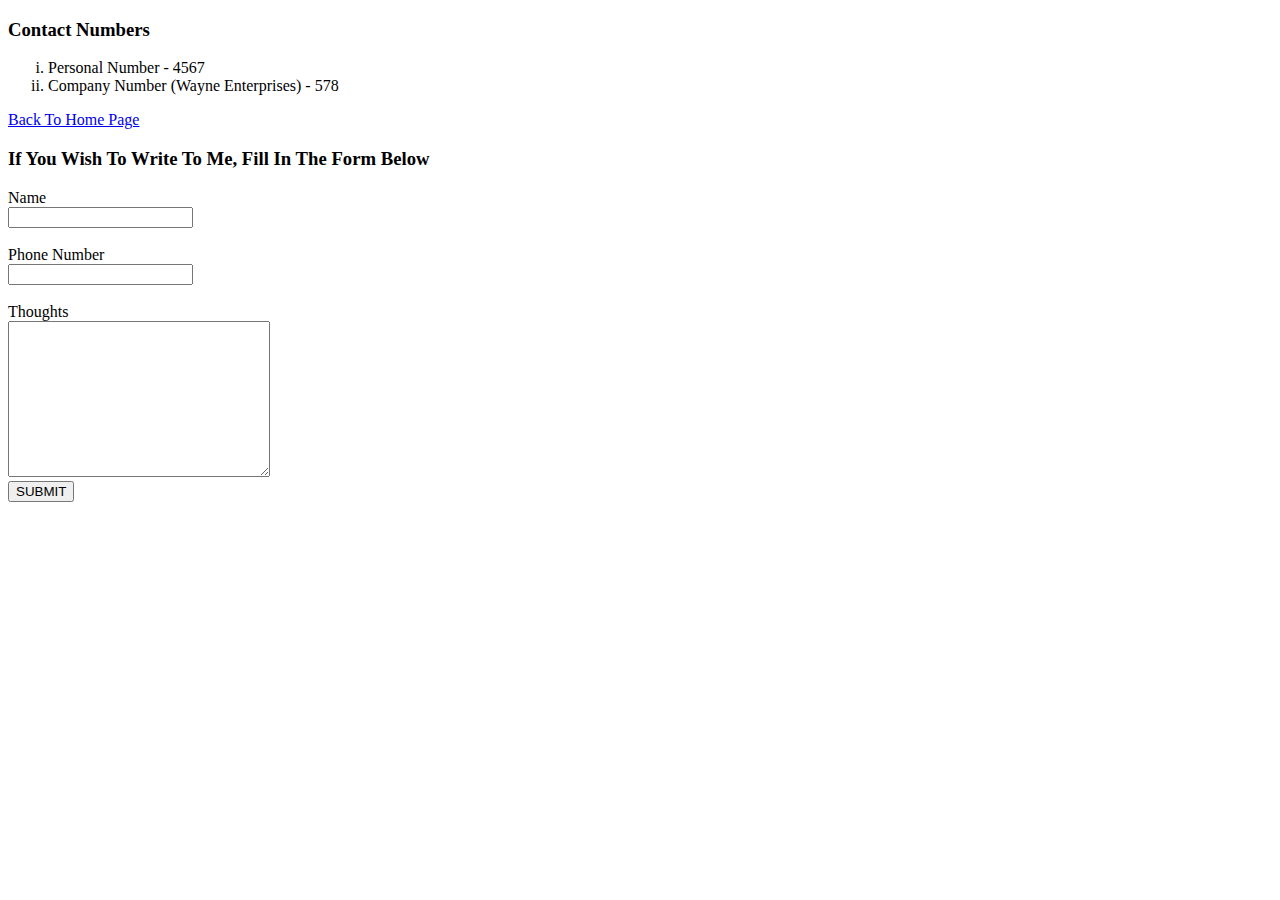
==== new1.html @ 5437155a "Blog files" ====
<!DOCTYPE html>
<head>
    <title>Contacts Page</title>
    <link rel="stylesheet" href="C:\Users\SAI\OneDrive\Desktop\style.css">
</head>
<body>
    <h3>Contact Numbers</h3>
    <ol type="i">
        <li>Personal Number - 4567</li>
        <li>Company Number (Wayne Enterprises) - 578</li>
    </ol>
     <a href="index.html">Back To Home Page</a>
     <br>
     <h3>If You Wish To Write To Me, Fill In The Form Below</h3>
     <form action="mailto:eshwar765chandra@gmail.com">
        <label>Name</label><br>
        <input type="text">
        <br>
        <br>
        <label>Phone Number</label><br>
        <input type="text">
        <br> 
        <br>
        <label for="">Thoughts</label><br>
        <textarea cols="30" rows="10"></textarea><br>
        <input type="submit" value="SUBMIT"><br>

     </form>
</body>
</html>
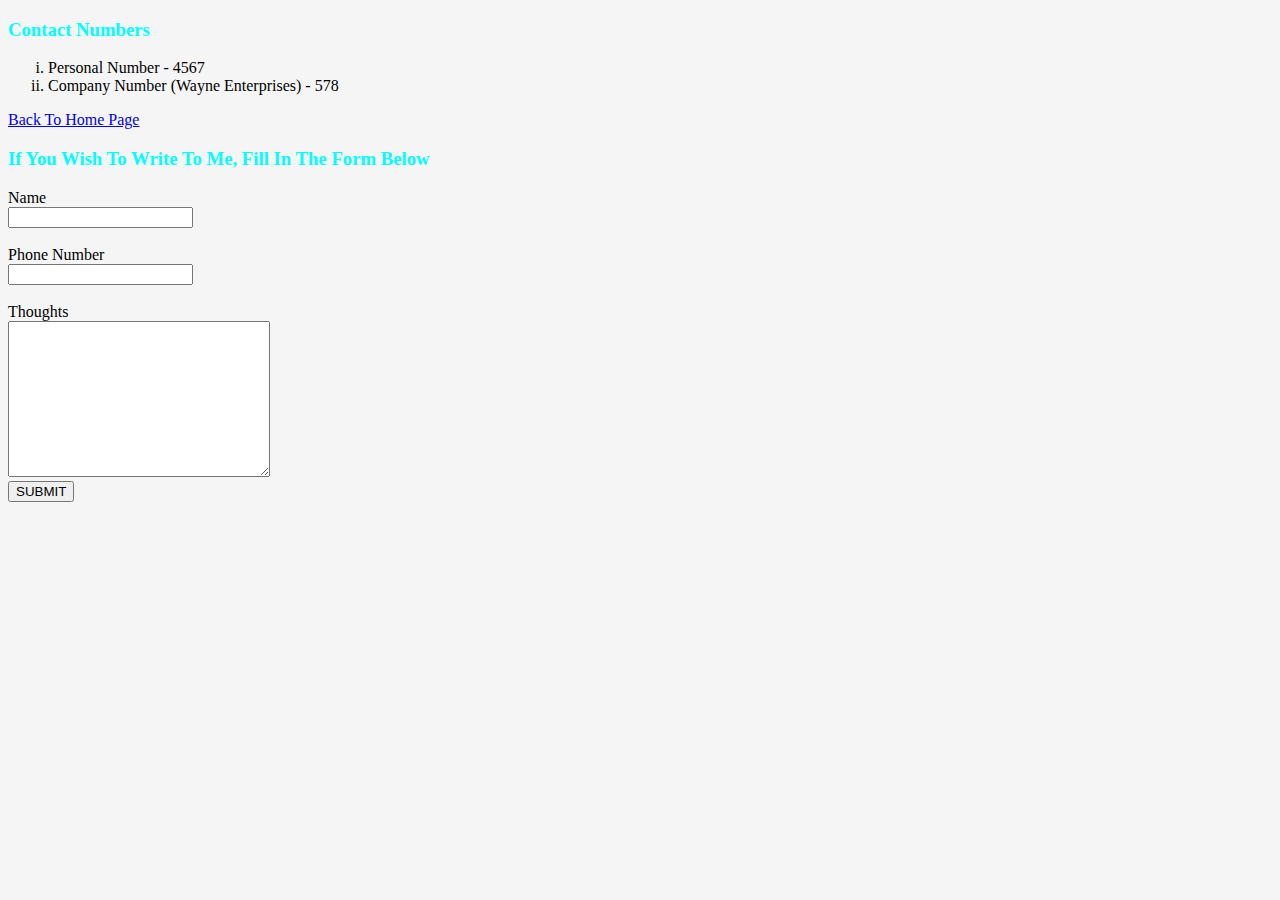
==== commit f36e3870: "Update new1.html" ====
--- a/new1.html
+++ b/new1.html
@@ -1,7 +1,7 @@
 <!DOCTYPE html>
 <head>
     <title>Contacts Page</title>
-    <link rel="stylesheet" href="C:\Users\SAI\OneDrive\Desktop\style.css">
+    <link rel="stylesheet" href="style.css">
 </head>
 <body>
     <h3>Contact Numbers</h3>
@@ -27,4 +27,4 @@
 
      </form>
 </body>
-</html>+</html>
--- a/style.css
+++ b/style.css
@@ -0,0 +1,13 @@
+body {
+  background-color: whitesmoke;
+}
+hr {
+  border-color: grey;
+  border-style: dotted none none;
+  border-width: 5px;
+  width: 10%;
+}
+h1,h3{
+    color: aqua;
+}
+
